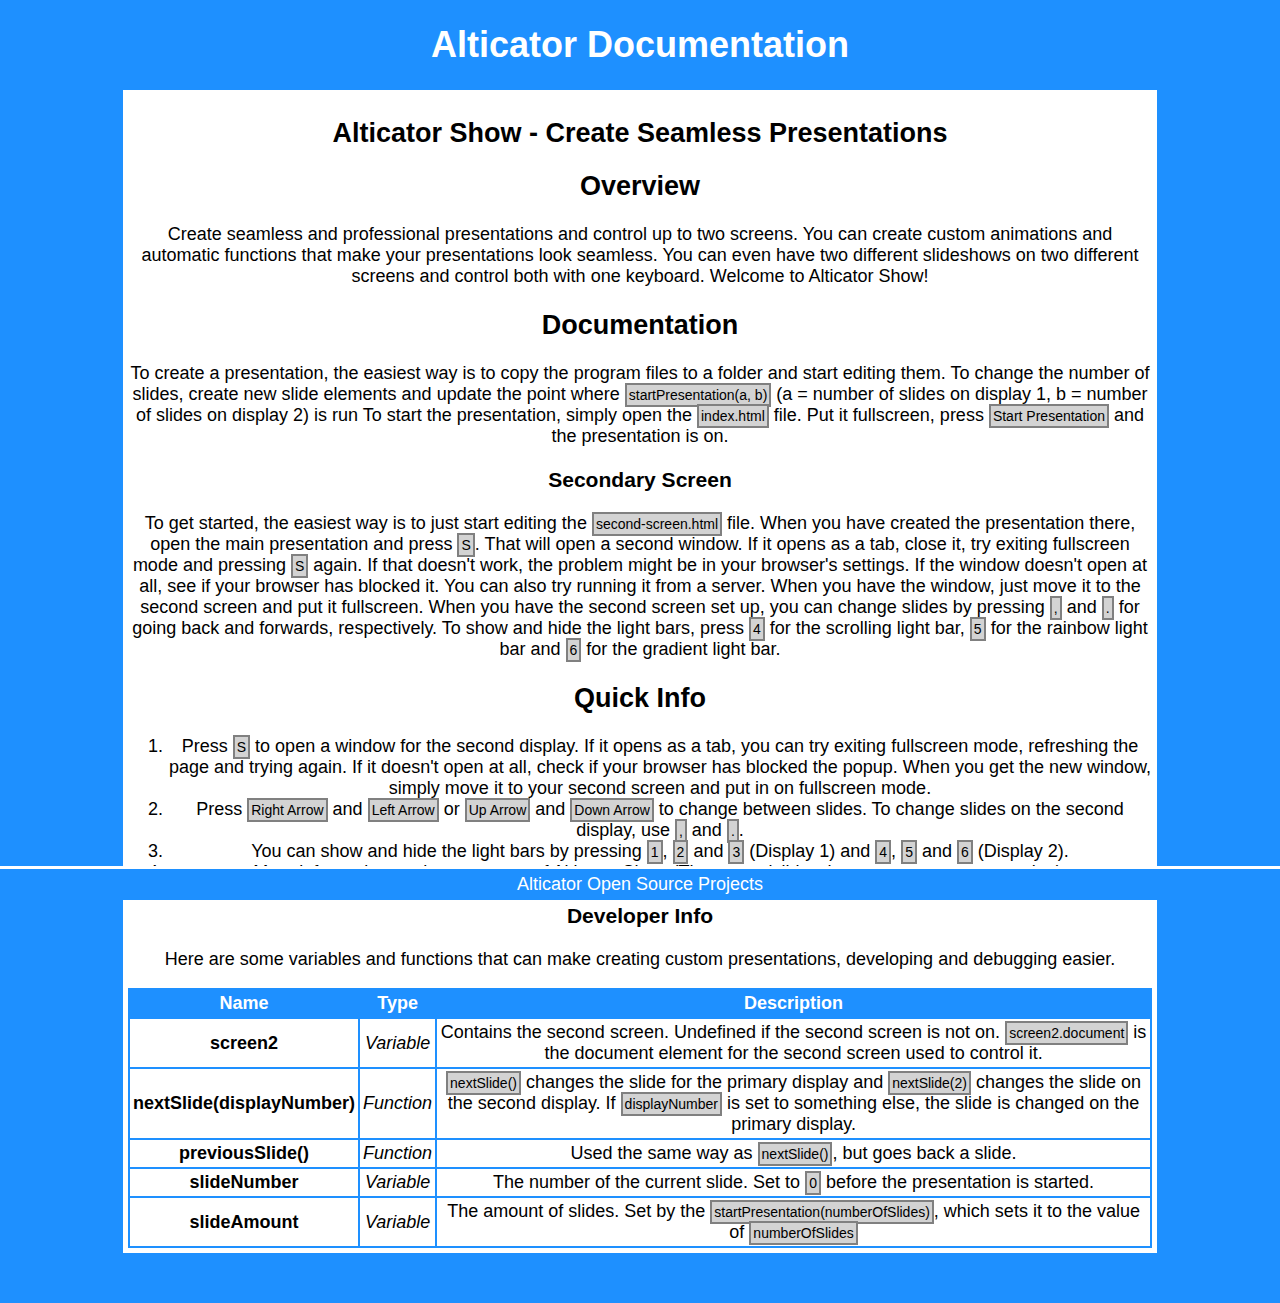
==== documentation.html @ 66e5d1f2 "Version 1.2" ====
<!doctype html>
<html>
	<head>
		<meta name="viewport" content="width=device-width, initial-scale=1.0">
		<title>
			Alticator Show Documentation
		</title>
		<style>
			* {font-family: sans-serif;}
			body {margin: 0; background-color: dodgerblue; font-size: 18px; text-align: center;}
			.no-underline {text-decoration: none;}
			code {background-color: lightgray; border: 2px solid gray; padding: 2px; font-size: 14px;}
			h1 {color: white; text-align: center;}
			.top-header {margin-top: 0;}
			.container {width: 80%; margin: auto; background-color: white; padding: 5px; margin-bottom: 50px;}
			table, th, td {border: 2px solid dodgerblue; border-collapse: collapse;}
			th, td {padding: 3px;}
			th {background-color: dodgerblue; color: white;}
			table {margin: auto;}
			a {color: dodgerblue;}
			footer {position: fixed; left: 0; bottom: 0; border-top: 3px solid white; padding: 5px; box-sizing: border-box; max-height: 50px; width: 100%; color: white; background-color: dodgerblue;}
		</style>
	</head>
	<body>
		<h1>
			Alticator Documentation
		</h1>
		<div class="container">
			<h2>
				Alticator Show - Create Seamless Presentations
			</h2>
			<h2>
				Overview
			</h2>
			<p>
				Create seamless and professional presentations and control up to two screens. You can create custom animations and automatic functions that make your presentations look seamless. You can even have two different slideshows on two different screens and control both with one keyboard. Welcome to Alticator Show!
			</p>
			<h2>
				Documentation
			</h2>
			<p>
				To create a presentation, the easiest way is to copy the program files to a folder and start editing them. To change the number of slides, create new slide elements and update the point where <code>startPresentation(a, b)</code> (a = number of slides on display 1, b = number of slides on display 2) is run To start the presentation, simply open the <code>index.html</code> file. Put it fullscreen, press <code>Start Presentation</code> and the presentation is on.
			</p>
			<h3>
				Secondary Screen
			</h3>
			<p>
				To get started, the easiest way is to just start editing the <code>second-screen.html</code> file. When you have created the presentation there, open the main presentation and press <code>S</code>. That will open a second window. If it opens as a tab, close it, try exiting fullscreen mode and pressing <code>S</code> again. If that doesn't work, the problem might be in your browser's settings. If the window doesn't open at all, see if your browser has blocked it. You can also try running it from a server. When you have the window, just move it to the second screen and put it fullscreen.
				
				When you have the second screen set up, you can change slides by pressing <code>,</code> and <code>.</code> for going back and forwards, respectively. To show and hide the light bars, press <code>4</code> for the scrolling light bar, <code>5</code> for the rainbow light bar and <code>6</code> for the gradient light bar.
			</p>
			<h2>
				Quick Info
			</h2>
				<ol>
					<li>Press <code>S</code> to open a window for the second display. If it opens as a tab, you can try exiting fullscreen mode, refreshing the page and trying again. If it doesn't open at all, check if your browser has blocked the popup. When you get the new window, simply move it to your second screen and put in on fullscreen mode.
					</li>
					
					<li>
						Press <code>Right Arrow</code> and <code>Left Arrow</code> or <code>Up Arrow</code> and <code>Down Arrow</code> to change between slides. To change slides on the second display, use <code>,</code> and <code>.</code>.
					</li>
					
					<li>
						You can show and hide the light bars by pressing <code>1</code>, <code>2</code> and <code>3</code> (Display 1) and <code>4</code>, <code>5</code> and <code>6</code> (Display 2).
					</li>
					<li>
						More information on the start page of Alticator Show (The page visible when you open a presentation).
					</li>
			</ol>
			<h3>
				Developer Info
			</h3>
			<p>
				Here are some variables and functions that can make creating custom presentations, developing and debugging easier.
			</p>
			<table>
				<tr>
					<th>
						Name
					</th>
					<th>
						Type
					</th>
					<th>
						Description
					</th>
				</tr>
				<tr>
					<td>
						<b>screen2</b>
					</td>
					<td>
						<i>Variable</i>
					</td>
					<td>
						Contains the second screen. Undefined if the second screen is not on. <code>screen2.document</code> is the document element for the second screen used to control it.
					</td>
				</tr>
				<tr>
					<td>
						<b>nextSlide(displayNumber)</b>
					</td>
					<td>
						<i>Function</i>
					</td>
					<td>
						<code>nextSlide()</code> changes the slide for the primary display and <code>nextSlide(2)</code> changes the slide on the second display. If <code>displayNumber</code> is set to something else, the slide is changed on the primary display.
					</td>
				</tr>
				<tr>
					<td>
						<b>previousSlide()</b>
					</td>
					<td>
						<i>Function</i>
					</td>
					<td>
						Used the same way as <code>nextSlide()</code>, but goes back a slide.
					</td>
				</tr>
				<tr>
					<td>
						<b>slideNumber</b>
					</td>
					<td>
						<i>Variable</i>
					</td>
					<td>
						The number of the current slide. Set to <code>0</code> before the presentation is started.
					</td>
				</tr>
				<tr>
					<td>
						<b>slideAmount</b>
					</td>
					<td>
						<i>Variable</i>
					</td>
					<td>
						The amount of slides. Set by the <code>startPresentation(numberOfSlides)</code>, which sets it to the value of <code>numberOfSlides</code>
					</td>
				</tr>
			</table>
		</div>
		<footer>
			Alticator Open Source Projects
		</footer>
	</body>
</html>
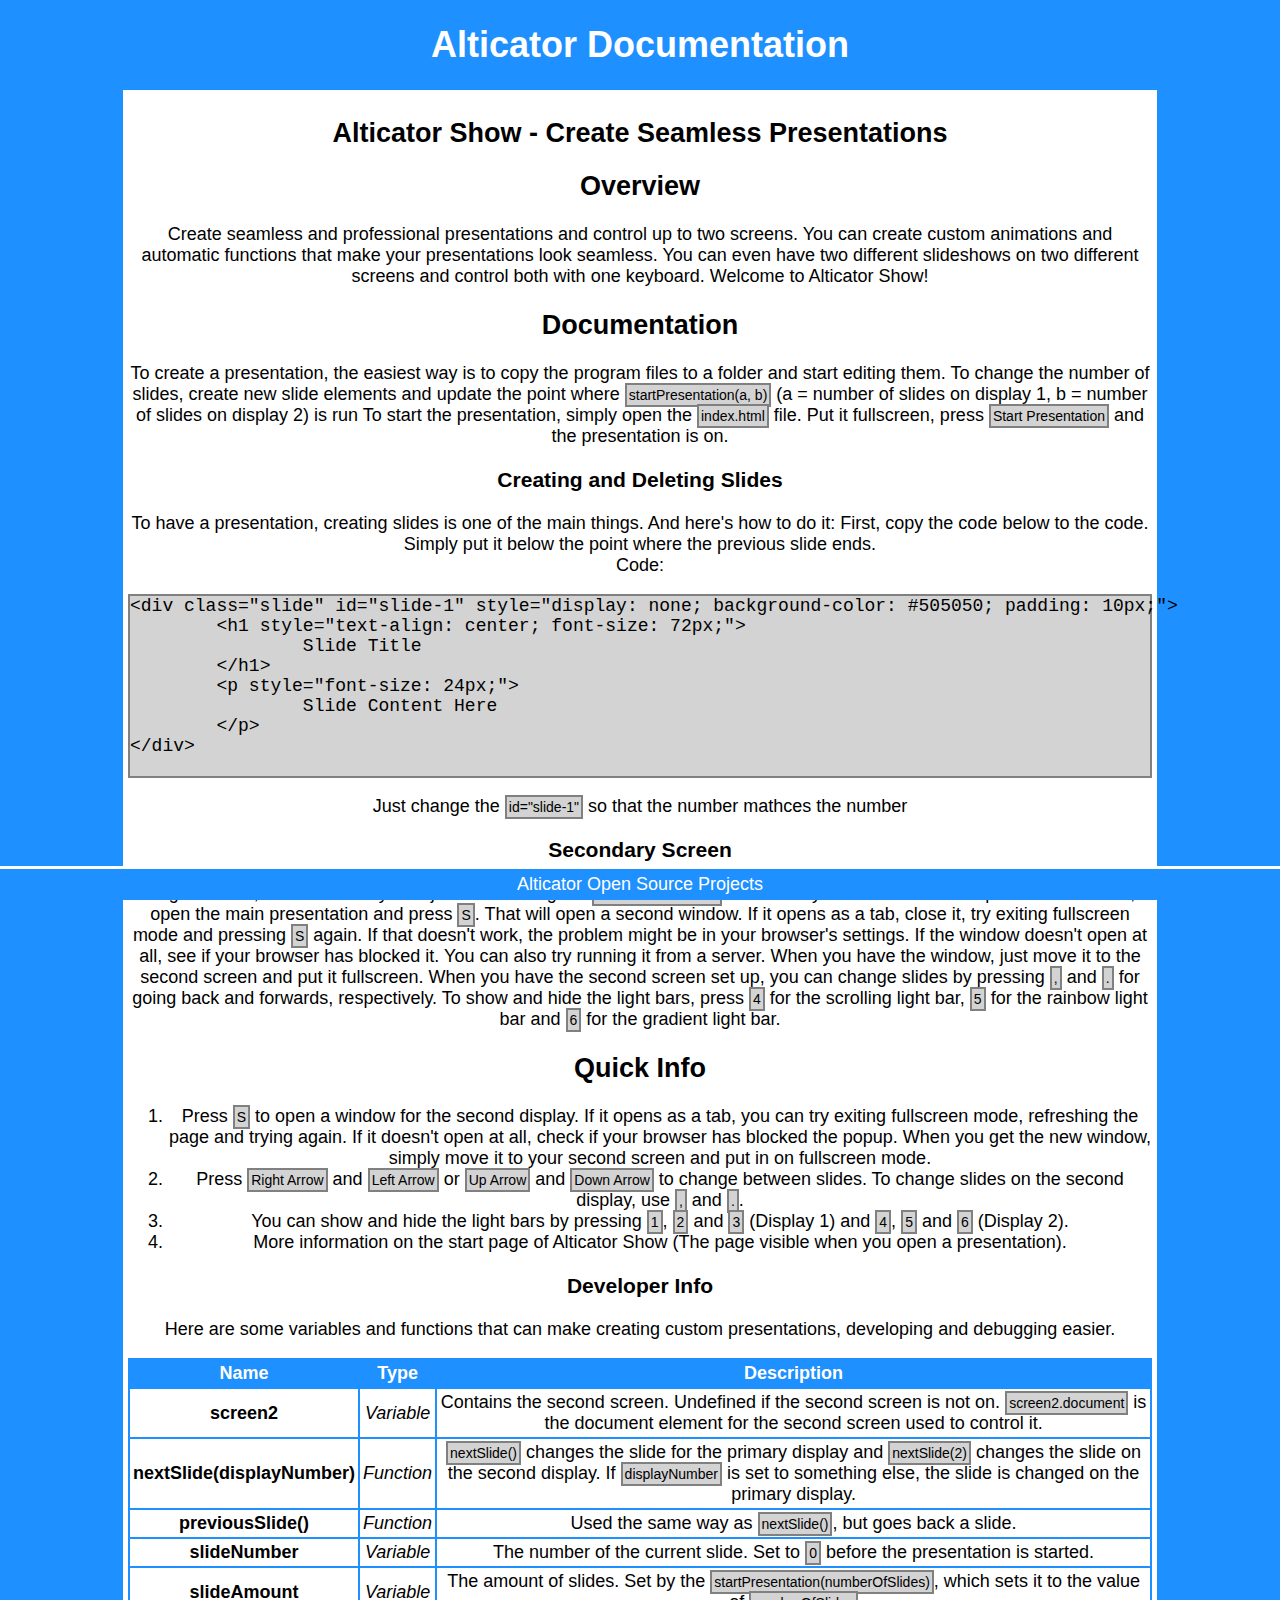
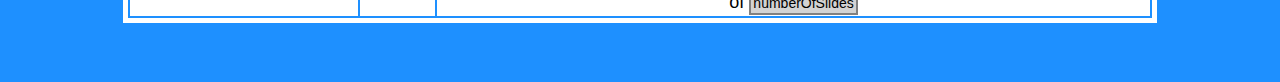
==== commit 3af0508f: "Merge pull request #4 from alticator/feature" ====
--- a/documentation.html
+++ b/documentation.html
@@ -19,6 +19,8 @@
 			table {margin: auto;}
 			a {color: dodgerblue;}
 			footer {position: fixed; left: 0; bottom: 0; border-top: 3px solid white; padding: 5px; box-sizing: border-box; max-height: 50px; width: 100%; color: white; background-color: dodgerblue;}
+			.text-align-left {text-align: left;}
+			pre {text-align: left;}
 		</style>
 	</head>
 	<body>
@@ -40,6 +42,27 @@
 			</h2>
 			<p>
 				To create a presentation, the easiest way is to copy the program files to a folder and start editing them. To change the number of slides, create new slide elements and update the point where <code>startPresentation(a, b)</code> (a = number of slides on display 1, b = number of slides on display 2) is run To start the presentation, simply open the <code>index.html</code> file. Put it fullscreen, press <code>Start Presentation</code> and the presentation is on.
+			</p>
+			<h3>
+				Creating and Deleting Slides
+			</h3>
+			<p>
+			To have a presentation, creating slides is one of the main things. And here's how to do it:
+				First, copy the code below to the code. Simply put it below the point where the previous slide ends.<br>
+				Code:
+			</p>
+				<pre style="background-color: lightgray; border: 2px solid gray; font-family: monospace;">
+&lt;div class="slide" id="slide-1" style="display: none; background-color: #505050; padding: 10px;">
+	&lt;h1 style="text-align: center; font-size: 72px;">
+		Slide Title
+	&lt;/h1&gt;
+	&lt;p style="font-size: 24px;">
+		Slide Content Here
+	&lt;/p>
+&lt;/div>
+				</pre>
+			<p>
+				Just change the <code>id="slide-1"</code> so that the number mathces the number
 			</p>
 			<h3>
 				Secondary Screen
